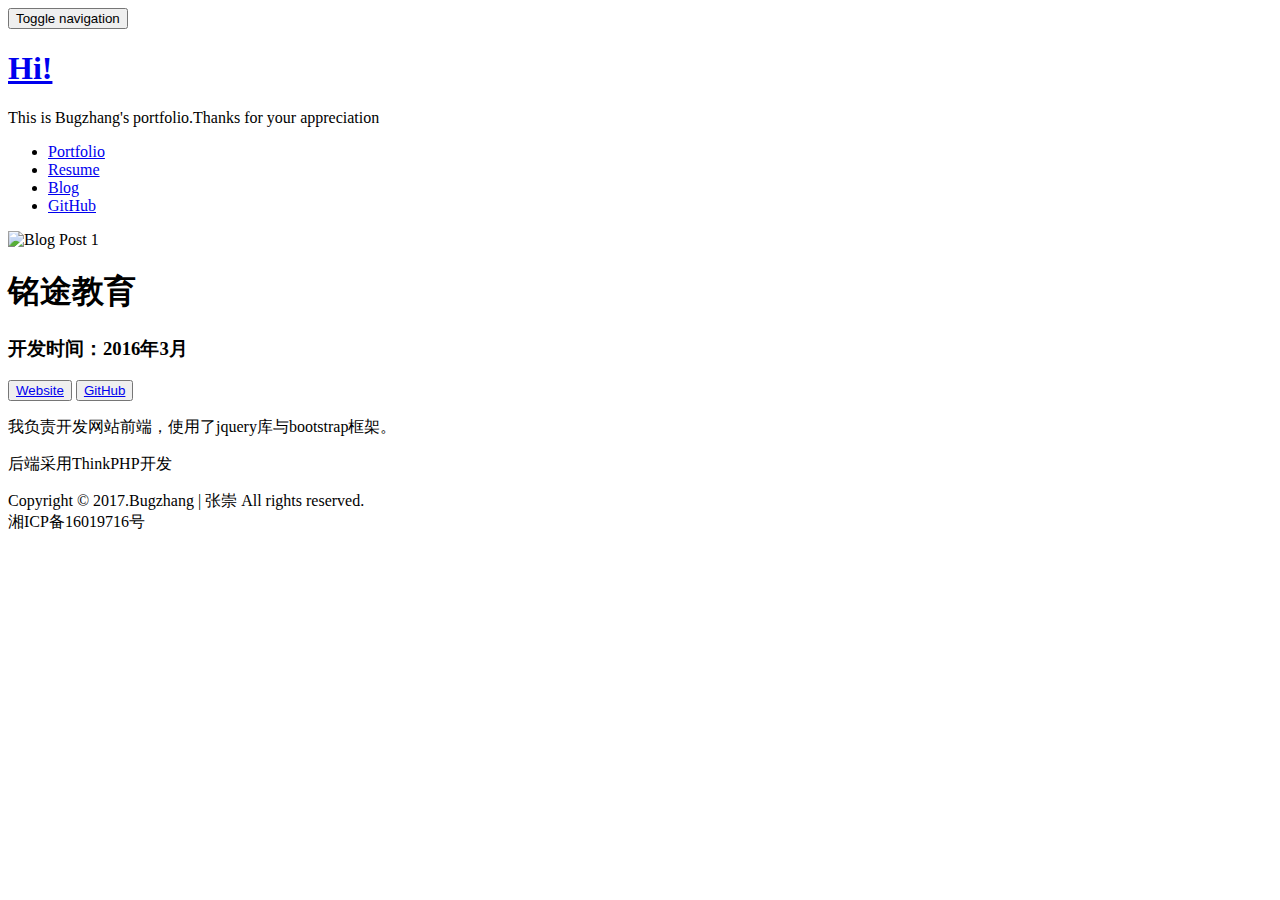
==== 2-eyunda.html @ 57241a99 "no message" ====
<head xmlns="http://www.w3.org/1999/html">
    <meta charset="utf-8">
    <meta name="viewport" content="width=device-width, initial-scale=1.0">
    <meta name="description" content="">
    <meta name="author" content="">

    <link rel="shortcut icon" href="images/favicon/favicon.png" type="image/x-icon">
    <link rel="icon" href="images/favicon/favicon.png" type="image/x-icon">

    <title></title>

    <!--Library Styles-->
    <link rel="stylesheet" type="text/css" href="//cdn.bootcss.com/bootstrap/3.3.5/css/bootstrap.min.css">
    <link rel="stylesheet" type="text/css" href="//cdn.bootcss.com/font-awesome/4.6.3/css/font-awesome.min.css">
    <link href="css/lib/nivo-lightbox.css" rel="stylesheet">
    <link href="css/lib/nivo-themes/default/default.css" rel="stylesheet">

    <!--Template Styles-->
    <link href="css/style.css" rel="stylesheet">
    <link href="css/scheme/purple.css" rel="stylesheet">
</head>

<body data-spy="scroll">
<!-- Preloader -->
<div id="preloader">
    <div id="status"></div>
</div>
<div id="main-wrapper">
    <div id="menu">
        <nav class="navbar navbar-default" role="navigation">
            <!-- Brand and toggle get grouped for better mobile display -->
            <div class="navbar-header">
                <button type="button" class="navbar-toggle" data-toggle="collapse" data-target="#bs-navbar-collapse">
                    <span class="sr-only">Toggle navigation</span>
                    <span class="icon-bar"></span>
                    <span class="icon-bar"></span>
                    <span class="icon-bar"></span>
                </button>
                <a class="navbar-brand" href="index.html#">
                    <h1 id="logo-text">Hi!</h1>
                </a>
            </div>

            <!-- Collect the nav links, forms, and other content for toggling -->
            <div class="collapse navbar-collapse" id="bs-navbar-collapse">
                <p>This is Bugzhang's portfolio.Thanks for your appreciation</p>
                <ul class="nav navbar-nav">
                    <li class="active"><a class="sscroll" href="index.html"><i class="glyphicon glyphicon-tag"></i>Portfolio</a></li>
                    <li><a class="sscroll" href="index.html#clients"><i class="glyphicon glyphicon-pencil"></i>Resume</a></li>
                    <li><a class="sscroll" href="index.html#blog-front"><i class="glyphicon glyphicon-globe"></i>Blog</a></li>
                    <li><a class="sscroll" href="index.html#contact"><i class="fa fa-github"></i>GitHub</a></li>
                </ul>
            </div>
            <!-- /.navbar-collapse -->
        </nav>
    </div>
    <div id="container">

        <!-- BEGIN BLOG -->
        <section id="blog" class="blog">
            <div class="row">
                <div id="primary" class="row">
                    <div class="col-md-12">
                        <!-- BEGIN ARTICLE -->
                        <article class="post">
                            <div class="post-thumb">
                                <img src="images/blog/2.jpg" alt="Blog Post 1" />
                            </div>
                            <div class="post-title">
                                <h1>铭途教育</h1>
                            </div>
                            <div class="post-meta">
                                <h3>开发时间：2016年3月</h3>
                                <button type="button" class="btn-lg"><a href="http://mingtu.co.uk/"><span class="glyphicon glyphicon-globe">Website</span></a></button>
                                <button type="button" class="btn-lg"><a href="https://github.com/rhythm1995/mingtu-edu"><span class="fa fa-github button">GitHub</span></a></button>
                            </div>
                            <div class="post-content">
                                <p>我负责开发网站前端，使用了jquery库与bootstrap框架。</p>
                                <p>后端采用ThinkPHP开发</p>
                            </div>
                        </article>
                        <!-- END ARTICLE -->
                    </div>
                </div>
            </div>
        </section>
        <!-- END BLOG -->
        <!-- BEGIN FOOTER -->
        <footer>
            <div class="row">
                <div class="col-md-12">
                    <div class="social">
                        <a href="https://www.bugzhang.com"><i class="glyphicon glyphicon-globe"></i></a>
                        <a href="https://www.facebook.com/flyhighdream"><i class="fa fa-facebook"></i></a>
                        <a href="https://twitter.com/JustZht"><i class="fa fa-twitter"></i></a>
                        <a href="https://github.com/rhythm1995"><i class="fa fa-github"></i></a>
                    </div>
                    <p>
                        Copyright &copy; <span class="fa fa-heart"></span>2017.Bugzhang | 张崇 All rights reserved.<br>湘ICP备16019716号

                </div>
            </div>
        </footer>
        <!-- END FOOTER -->
    </div>
</div>



<!-- Back to top -->
<div class="totop" id="backtotop">
    <a class="to-top-btn sscroll" href="index.html#home"><i class="fa fa-angle-double-up"></i></a>
</div>

<!-- Library Scripts -->
<script src="//cdn.bootcss.com/jquery/2.2.1/jquery.min.js"></script>
<script src="js/lib/jquery.preloader.js"></script>
<script src="js/lib/nivo-lightbox.min.js"></script>
<script src="js/bootstrap.min.js"></script>
<script src="js/lib/jquery.superslides.min.js"></script>
<script src="js/lib/smoothscroll.js"></script>
<script src="js/lib/jquery.bxslider.min.js"></script>
<script src="js/lib/jquery.mixitup.min.js"></script>
<script src="js/lib/jquery.backtotop.js"></script>
<script src="js/lib/jquery.carouFredSel-6.2.1-packed.js"></script>

<!-- Custom Script -->
<script src="js/main.js"></script>
</body>

</html>
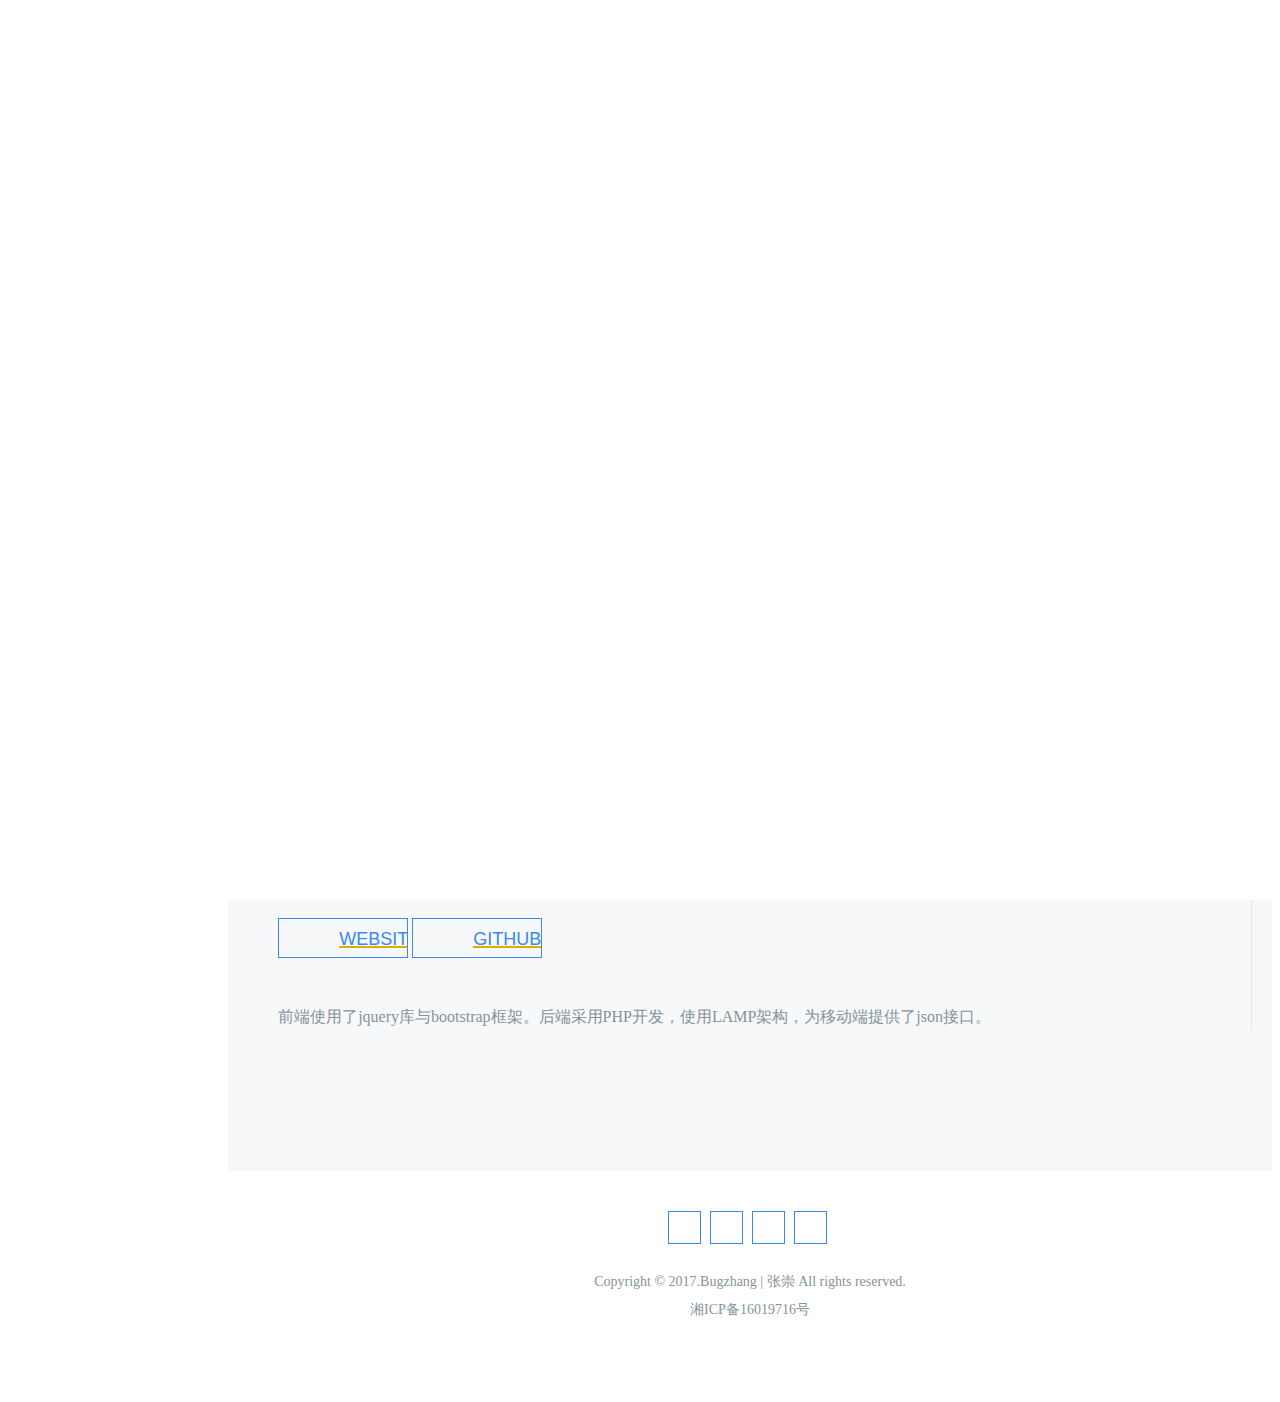
==== commit d1e62aa1: "no message" ====
--- a/2-eyunda.html
+++ b/2-eyunda.html
@@ -1,13 +1,15 @@
-<head xmlns="http://www.w3.org/1999/html">
+<!DOCTYPE html>
+<html lang="en">
+<head>
     <meta charset="utf-8">
     <meta name="viewport" content="width=device-width, initial-scale=1.0">
     <meta name="description" content="">
     <meta name="author" content="">
 
-    <link rel="shortcut icon" href="images/favicon/favicon.png" type="image/x-icon">
-    <link rel="icon" href="images/favicon/favicon.png" type="image/x-icon">
+    <link rel="shortcut icon" href="http://7xqgks.com1.z0.glb.clouddn.com/favicon.png">
 
-    <title></title>
+    <title>Bugzhang's President</title>
+
 
     <!--Library Styles-->
     <link rel="stylesheet" type="text/css" href="//cdn.bootcss.com/bootstrap/3.3.5/css/bootstrap.min.css">
@@ -45,10 +47,10 @@
             <div class="collapse navbar-collapse" id="bs-navbar-collapse">
                 <p>This is Bugzhang's portfolio.Thanks for your appreciation</p>
                 <ul class="nav navbar-nav">
-                    <li class="active"><a class="sscroll" href="index.html"><i class="glyphicon glyphicon-tag"></i>Portfolio</a></li>
-                    <li><a class="sscroll" href="index.html#clients"><i class="glyphicon glyphicon-pencil"></i>Resume</a></li>
-                    <li><a class="sscroll" href="index.html#blog-front"><i class="glyphicon glyphicon-globe"></i>Blog</a></li>
-                    <li><a class="sscroll" href="index.html#contact"><i class="fa fa-github"></i>GitHub</a></li>
+                    <li class="active"><a href="http://portfolio.bugzhang.com/"><i class="glyphicon glyphicon-tag"></i>Portfolio</a></li>
+                    <li><a href="resume.html"><i class="glyphicon glyphicon-pencil"></i>Resume</a></li>
+                    <li><a href="http://www.bugzhang.com/"><i class="glyphicon glyphicon-globe"></i>Blog</a></li>
+                    <li><a href="https://www.github.com/rhythm1995"><i class="fa fa-github"></i>GitHub</a></li>
                 </ul>
             </div>
             <!-- /.navbar-collapse -->
@@ -65,18 +67,18 @@
                         <article class="post">
                             <div class="post-thumb">
                                 <img src="images/blog/2.jpg" alt="Blog Post 1" />
+                                <img src="images/blog/2-2.jpg" alt="Blog Post 1" />
                             </div>
                             <div class="post-title">
-                                <h1>铭途教育</h1>
+                                <h1>E运达物流</h1>
                             </div>
                             <div class="post-meta">
-                                <h3>开发时间：2016年3月</h3>
-                                <button type="button" class="btn-lg"><a href="http://mingtu.co.uk/"><span class="glyphicon glyphicon-globe">Website</span></a></button>
-                                <button type="button" class="btn-lg"><a href="https://github.com/rhythm1995/mingtu-edu"><span class="fa fa-github button">GitHub</span></a></button>
+                                <h3>开发时间：2015年7月-9月</h3>
+                                <button type="button" class="btn-lg"><a href="http://nastul.com/Eym/"><span class="glyphicon glyphicon-globe">Website</span></a></button>
+                                <button type="button" class="btn-lg"><a href="https://github.com/rhythm1995/eyunda"><span class="fa fa-github button">GitHub</span></a></button>
                             </div>
                             <div class="post-content">
-                                <p>我负责开发网站前端，使用了jquery库与bootstrap框架。</p>
-                                <p>后端采用ThinkPHP开发</p>
+                                <p>前端使用了jquery库与bootstrap框架。后端采用PHP开发，使用LAMP架构，为移动端提供了json接口。</p>
                             </div>
                         </article>
                         <!-- END ARTICLE -->
@@ -92,7 +94,7 @@
                     <div class="social">
                         <a href="https://www.bugzhang.com"><i class="glyphicon glyphicon-globe"></i></a>
                         <a href="https://www.facebook.com/flyhighdream"><i class="fa fa-facebook"></i></a>
-                        <a href="https://twitter.com/JustZht"><i class="fa fa-twitter"></i></a>
+                        <a href="https://twitter.com/Bugzhang95"><i class="fa fa-twitter"></i></a>
                         <a href="https://github.com/rhythm1995"><i class="fa fa-github"></i></a>
                     </div>
                     <p>
@@ -105,11 +107,9 @@
     </div>
 </div>
 
-
-
 <!-- Back to top -->
 <div class="totop" id="backtotop">
-    <a class="to-top-btn sscroll" href="index.html#home"><i class="fa fa-angle-double-up"></i></a>
+    <a class="to-top-btn sscroll" href="index.html"><i class="fa fa-angle-double-up"></i></a>
 </div>
 
 <!-- Library Scripts -->
--- a/css/style.css
+++ b/css/style.css
@@ -0,0 +1,1644 @@
+
+/*
+    [ IMPORT RESOURCES ]
+*/
+
+/*
+    [ TYPHOGRAPY ]
+*/
+ body { font-family: Verdana; color: #85939b; }
+h1, h2, h3, h4, h5, h6 {
+    font-family:'Open Sans', sans-serif;
+    color: #232a2f;
+}
+h3, h4, h5 {
+    font-family:'Raleway', sans-serif;
+    font-weight: 200;
+    margin-bottom: 30px;
+}
+p {
+    font-size: 16px;
+    line-height: 28px;
+    font-weight: 300;
+    margin-bottom: 30px;
+}
+iframe{
+    border:0;
+    outline: 0;
+}
+.header-content {
+    margin-bottom: 40px;
+    color: #FFF;
+    text-align: center;
+}
+.header-content h2 {
+    font-weight: 300;
+    font-size: 40px;
+}
+.header-content h3 {
+    font-family:'Raleway', sans-serif;
+    font-weight: 200;
+    text-transform: capitalize;
+    font-size: 24px;
+}
+ul.list li:before {
+    position: absolute;
+    left: 3px;
+    font-family:'FontAwesome';
+    content:'\f105';
+}
+ul.list {
+    padding-left: 28px;
+    padding-bottom: 10px;
+    list-style: none;
+    position: relative;
+    font-size: 16px;
+    line-height: 28px;
+    font-weight: 300;
+}
+.copyrights{
+	text-indent:-9999px;
+	height:0;
+	line-height:0;
+	font-size:0;
+	overflow:hidden;
+}
+/*
+    [ GENERAL ELEMENTS ]
+*/
+ a {
+    -webkit-transition: all .3s ease-in-out;
+    -moz-transition: all .3s ease-in-out;
+    -ms-transition: all .3s ease-in-out;
+    -o-transition: all .3s ease-in-out;
+    transition: all .3s ease-in-out;
+    color: #DDAD02;
+}
+a:hover {
+    color: #232a2f;
+    text-decoration: none;
+}
+#main-wrapper {
+    width: 100%;
+    position: relative;
+}
+blockquote {
+    margin-left: 20px;
+}
+blockquote p {
+    margin-bottom: 10px !important;
+}
+code {
+    display: block;
+    padding: 4px 8px;
+    font-size: 90%;
+    color: #c7254e;
+    white-space: inherit;
+    background-color: #f9f2f4;
+    border-radius: 2px;
+}
+footer {
+    background: #fff;
+    padding:40px;
+}
+footer p {
+    font-size: 14px;
+    text-align: center;
+}
+footer .social{
+    text-align: center;
+    margin-bottom: 20px;
+}
+footer .social a {
+    width: 31px;
+    height: 31px;
+    position: relative;
+    text-align: center;
+    color: #3b88f0;
+    display: inline-block;
+    margin-right: 5px;
+    line-height: 28px;
+    font-size: 16px;
+    border: 1px solid #3b88f0;
+}
+footer .social a:hover {
+    background: #3b88f0;
+    color: #FFF;
+}
+footer .social a i{
+    line-height: 28px;
+}
+
+#menu {
+    position: fixed;
+    width: 220px;
+    background: #fff;
+    height: 100%;
+    left: 0;
+    font-family:'Raleway', sans-serif;
+}
+#menu .navbar-toggle {
+    margin-top: 11px;
+}
+#menu .navbar-brand {
+    padding-top: 10px;
+    padding-bottom: 20%;
+    padding-left: 30px;
+}
+#menu .navbar {
+    border-radius: 0;
+    background: transparent;
+    border: none;
+    padding-top: 20%;
+}
+#menu .navbar-collapse {
+    padding-left: 20px;
+}
+#menu .navbar-header, #menu .navbar-nav, #menu .navbar-nav li {
+    float: none;
+    margin-left: -10px;
+}
+#menu .navbar-default .navbar-nav>li>a {
+    color: #232a2f;
+    font-size: 13px;
+    font-weight: 300;
+    letter-spacing:1.5px;
+    text-transform: uppercase;
+    padding-left: 30px;
+}
+#menu .navbar-default .navbar-nav>li>a:hover {
+    background: rgba(38, 41, 46, .2);
+}
+#menu .navbar-default .navbar-nav>.active>a, .navbar-default .navbar-nav>.active>a:hover, .navbar-default .navbar-nav>.active>a:focus {
+    background: transparent;
+    color: #3b88f0;
+}
+#menu .navbar-nav {
+    margin: 7.5px -15px;
+}
+#menu .navbar-nav .opens .dropdown-menu {
+    position: static;
+    float: none;
+    width: auto;
+    margin-top: 0;
+    border: 0;
+    box-shadow: none;
+    background-color: transparent;
+}
+#menu .navbar-default .navbar-nav .opens .dropdown-menu>li>a {
+    color: #777;
+}
+#menu .navbar-nav .opens .dropdown-menu>li>a {
+    line-height: 20px;
+}
+#container {
+    position: relative;
+    margin-left: 220px;
+}
+
+#container section {
+    background: #f7f8f9;
+}
+#container section.gray {
+    background: #eceff1;
+}
+.mg-bt-80 {
+    margin-bottom: 80px;
+}
+.mg-bt-60 {
+    margin-bottom: 60px;
+}
+.mg-bt-40 {
+    margin-bottom: 40px;
+}
+.to-top-btn {
+    background: #9B9F9F;
+    border-radius: 0;
+    color: #fff;
+    display: block;
+    font-size: 18px;
+    line-height: 38px;
+    margin: 0 auto;
+    position: fixed;
+    right: 15px;
+    bottom: 15px;
+    text-align: center;
+    width: 40px;
+    height: 40px;
+}
+.to-top-btn:hover{
+    color: #3b88f0;
+}
+.btn {
+    border-radius: 0;
+    padding: 8px 13px;
+    margin-right: 5px;
+    -webkit-transition: all .3s ease-in-out;
+    -moz-transition: all .3s ease-in-out;
+    -ms-transition: all .3s ease-in-out;
+    -o-transition: all .3s ease-in-out;
+    transition: all .3s ease-in-out;
+}
+/*
+    [ Preloader ]
+*/
+#preloader {
+	background: #FFF;
+	bottom: 0;
+	left: 0;
+	position: fixed;
+	right: 0;
+	top: 0;
+	z-index: 9999;
+}
+#status {
+	background-image: url(../images/Preloader_7.gif);
+	background-position: center;
+	background-repeat: no-repeat;
+	height: 200px;
+	left: 50%;
+	margin: -100px 0 0 -100px;
+	position: absolute;
+	top: 50%;
+	width: 200px;
+}
+/* 
+    [PAGES STYLE]
+*/
+
+/* ====== HOME ====== */
+ #container section.home {
+    padding: 0px;
+}
+
+.home .bg-parallax {
+    background: url(../images/cover.jpg);
+    background-color: #222;
+    background-attachment: fixed;
+    background-repeat: no-repeat;
+    background-position: 50% 50%;
+    -webkit-background-size: cover;
+    -moz-background-size: cover;
+    -o-background-size: cover;
+    background-size: cover;
+    padding: 0;
+    position: relative;
+}
+.home-overlay {
+    background-color: rgba(44, 62, 80, 0.3);
+    background-image: url("../images/pattern.png");
+    background-repeat: repeat;
+    height: 100%;
+    left: 0;
+    position: absolute;
+    top: 0;
+    width: 100%;
+    z-index: 0;
+}
+.intro {
+    position: absolute;
+    width: 100%;
+    top: 50%;
+    left: 0;
+    text-align: center;
+    -webkit-transform: translate(0%, -50%);
+    -moz-transform: translate(0%, -50%);
+    -ms-transform: translate(0%, -50%);
+    -o-transform: translate(0%, -50%);
+    transform: translate(0%, -50%);
+    padding: 0 15px;
+    color: #fff;
+}
+.intro h2,.intro h3{
+    color: #fff;
+    margin: 15px;
+}
+
+.home .slide-filter {
+    display: block;
+    position: absolute;
+    width: 100%;
+    height: 100%;
+    left: 0;
+    top: 0;
+    background:rgba(0, 0, 0, 0.5);
+}
+.home .slide-text {
+    position: absolute;
+    display: block;
+    bottom:40%;
+    right: 0;
+    left:-220px;
+    width: 100%;
+    padding: 0 10px;
+    z-index: 22;
+    max-width: 800px;
+    margin: 0 auto;
+    text-align: center;
+}
+.home .slide-text h2 {
+    font-family:'Raleway', sans-serif;
+    font-weight: 300;
+    text-transform: uppercase;
+    font-size: 56px;
+    line-height: 69px;
+    letter-spacing: 2px;
+    color: #fff;
+    position: relative;
+}
+.home .slide-text span {
+    font-weight: 300;
+    font-size: 25px;
+    line-height: 40px;
+    letter-spacing: 0px;
+    color: #fff;
+    position: relative;
+}
+.home .slides-navigation {
+    margin: 0 auto;
+    position: absolute;
+    z-index: 2;
+    width: 100%;
+    bottom: 0%;
+    height: 45px;
+}
+.home .slides-navigation a {
+    position: absolute;
+    font-size: 40px;
+    font-weight: 300;
+    top: 0;
+    right: 0;
+    line-height: 35px;
+    z-index: 1;
+    bottom: 21px;
+    color: #232a2f;
+}
+.home .slides-navigation a:hover {
+    color: #DDAD02;
+}
+.home .slides-navigation a.prev, .home .slides-navigation a.next {
+    background: #f7f8f9;
+    width: 45px;
+    height: 45px;
+    text-align: center;
+}
+.home .slides-navigation a.prev {
+    right: 47px;
+}
+/* ====== Services ====== */
+
+.service {
+    width: 100%;
+    height: 320px;
+    margin: 40px 0;
+    text-align: center;
+    border: 1px solid #ddd;
+    -webkit-transition: all 0.3s ease;
+    transition: all 0.3s ease;
+}
+
+.service .icon-holder {
+    position: relative;
+    top: 50px;
+    display: inline-block;
+    margin-bottom: 0px;
+    padding: 10px;
+    background: #F7F8F9;
+    -webkit-transition: all 0.3s ease;
+    transition: all 0.3s ease;
+    font-size: 50px;
+    color: #3b88f0;
+}
+
+.service .heading {
+    position: relative;
+    top: 80px;
+    -webkit-transition: all 600ms cubic-bezier(0.68, -0.55, 0.265, 1.55);
+    transition: all 600ms cubic-bezier(0.68, -0.55, 0.265, 1.55);
+}
+
+.service:hover {
+    border-color: #3b88f0;
+}
+
+.service:hover .icon-holder {
+    top: -50px;
+}
+
+.service:hover .heading {
+    top: -30px;
+}
+
+.service .description {
+    width: 80%;
+    margin: 0 auto;
+    opacity: 0;
+    -webkit-transition: all 600ms cubic-bezier(0.68, -0.55, 0.265, 1.55);
+    transition: all 600ms cubic-bezier(0.68, -0.55, 0.265, 1.55);
+    -webkit-transform: scale(0);
+    -ms-transform: scale(0);
+    transform: scale(0);
+}
+
+.service:hover .description {
+    opacity: 1;
+    -webkit-transform: scale(1);
+    -ms-transform: scale(1);
+    transform: scale(1);
+}
+
+/* ====== Portfolio ====== */
+.portfolio .portfolio-item {
+    opacity: 0;
+    display: none;
+    margin: 0;
+    padding: 0;
+}
+.portfolio .portfolio-item img {
+    width: 100%;
+    height: auto;
+}
+.portfolioFilter {
+    font-weight: 400;
+    margin-bottom: 20px;
+    list-style: none;
+}
+.portfolioFilter li {
+    margin-right: 10px;
+    text-decoration:none;
+    font-size: 15px;
+    font-weight: 300;
+    text-align: center;
+    display: inline;
+    cursor: pointer;
+    border: 1px solid;
+    padding: 5px 10px;
+    line-height: 45px;
+}
+.portfolioFilter li.active {
+    background: #3b88f0 none repeat scroll 0 0;
+    border: 1px solid #3b88f0;
+    color: #fff;
+}
+.portfolio-item {
+    position: relative;
+    color: #ffffff;
+    line-height: 0;
+    margin-top: 10px;
+    margin-bottom: 10px;
+    -webkit-transition: all .3s ease-in-out;
+    -moz-transition: all .3s ease-in-out;
+    -ms-transition: all .3s ease-in-out;
+    -o-transition: all .3s ease-in-out;
+    transition: all .3s ease-in-out;
+}
+.project-hover {
+    position: absolute;
+    width: 100%;
+    height: 100%;
+    overflow: hidden;
+    color: rgba(255, 255, 255, 0.0);
+    background: rgba(0, 0, 0, 0.0);
+    font-size: 14px;
+    font-weight: 400;
+    letter-spacing: 0.4em;
+    line-height: 20px;
+    text-transform: uppercase;
+    visibility: visible;
+    -webkit-transition: all .3s ease-in-out;
+    -moz-transition: all .3s ease-in-out;
+    -ms-transition: all .3s ease-in-out;
+    -o-transition: all .3s ease-in-out;
+    transition: all .3s ease-in-out;
+}
+.portfolio-item a:hover > .project-hover {
+    color: rgba(255, 255, 255, 1);
+    cursor: crosshair;
+    background: rgba(0, 0, 0, 0.5);
+    -webkit-transition: all .3s ease-in-out;
+    -moz-transition: all .3s ease-in-out;
+    -ms-transition: all .3s ease-in-out;
+    -o-transition: all .3s ease-in-out;
+    transition: all .3s ease-in-out;
+}
+.project-hover span {
+    display: inline-block;
+    position: absolute;
+    left: 50%;
+    top: 50%;
+    -webkit-transform: translate(-50%, -50%);
+    -ms-transform: translate(-50%, -50%);
+    transform: translate(-50%, -50%);
+}
+.portfolio-item a:hover > .project-hover span {
+    padding: 15px 0;
+    font-family:'Raleway', sans-serif;
+}
+.project-hover b {
+    color: rgba(255, 255, 255, 0.0);
+    font-size: 14px;
+    font-style: italic;
+    font-weight: normal;
+    letter-spacing: 0;
+    text-transform: none;
+    padding-top: 0;
+    display: inline-block;
+    -webkit-transition: all .3s ease-in-out;
+    -moz-transition: all .3s ease-in-out;
+    -ms-transition: all .3s ease-in-out;
+    -o-transition: all .3s ease-in-out;
+    transition: all .3s ease-in-out;
+}
+.project-hover span.plus {
+    font-size: 120px;
+    font-weight: 100;
+}
+.portfolio-item a:hover > .project-hover b {
+    color: rgba(255, 255, 255, 0.5);
+    -webkit-transition: all .3s ease-in-out;
+    -moz-transition: all .3s ease-in-out;
+    -ms-transition: all .3s ease-in-out;
+    -o-transition: all .3s ease-in-out;
+    transition: all .3s ease-in-out;
+}
+
+/* ====== Testimonial ====== */
+ .testimonial {
+    text-align: center;
+}
+.testimonial ul li {
+    list-style: none;
+    padding: 0;
+}
+.testimonial .icon-testimonial {
+    font-size: 35px;
+    padding-bottom: 15px;
+    color: #DDAD02;
+}
+.testimonial span {
+    padding-top: 20px;
+    display: block;
+    position: relative;
+}
+.client-photos a{
+    outline: 0;
+}
+.client-photo{
+    border: 1px solid rgba(0, 0, 0, 0.1);
+    border-radius: 0;
+    box-sizing: border-box;
+    display: inline-block;
+    height: 100px;
+    margin-right: 20px;
+    padding: 10px;
+    transition: all 0.3s linear 0s;
+    width: 100px;
+}
+.client-photo.active{
+    border: 1px solid #3b88f0;
+}
+.client-photos img {
+    opacity: 0.4;
+    transition: all 0.3s linear 0s;
+    width: 100%;
+}
+.client-photos .active img {
+    opacity: 1;
+}
+/* ====== Teams ====== */
+ .about .teams {
+    color: #3b88f0;
+    background: #FFF;
+    margin-bottom: 40px;
+    position: relative;
+    z-index: 1;
+    text-align: center;
+}
+.about .teams .pict {
+    position: relative;
+    box-shadow: inset 0 1px 0 rgba(255, 255, 255, 0.4);
+}
+.about .teams .pict img {
+    position: relative;
+    z-index: -1;
+    max-width: 100%;
+    width: 100%;
+}
+.about .teams h3 {
+    margin-bottom: 20px;
+    color: #3b88f0;
+    font-weight: 400;
+}
+.about .teams .desc {
+    padding:25px;
+}
+.about .teams span {
+    font-size: 13px;
+    font-weight: 700;
+    display: block;
+    position: relative;
+    padding-bottom: 30px;
+}
+.about .social a {
+    width: 31px;
+    height: 31px;
+    position: relative;
+    text-align: center;
+    color: #3b88f0;
+    display: inline-block;
+    margin-right: 5px;
+    line-height: 28px;
+    font-size: 16px;
+    border: 1px solid #3b88f0;
+}
+.about .social a:hover {
+    background: #3b88f0;
+    color: #FFF;
+}
+.about canvas {
+    width: 100%;
+}
+
+/* ====== Clients ====== */
+.clients .client-slider {
+    list-style: none;
+    padding-left: 0;
+    position: relative;
+    display: block;
+    margin: 0 auto;
+}
+.clients .client-slider li {
+    margin: 5px 5px;
+    display: inline-block;
+    text-align: center;
+}
+/* ====== Blog ====== */
+ .blog-front article {
+    position: relative;
+    z-index: 1;
+    margin-bottom: 40px;
+}
+.blog-front article .blog-thumb {
+    position: relative;
+    box-shadow: inset 0 1px 0 rgba(255, 255, 255, 0.4);
+}
+.blog-front article .blog-thumb img {
+    z-index: -1;
+    width: 100%;
+    max-width: 100%;
+    position: relative;
+}
+.blog-front article .post-area *{
+    text-align: center;
+}
+.blog-front article .post-area h2 {
+    margin-bottom: 20px;
+    margin-top: 20px;
+}
+.blog-front article .post-area .post-cat h4{
+    margin-top: 40px;
+    margin-bottom: 0;
+    font-weight: 400;
+}
+/* ====== Subscription ====== */
+ .subscribe .form-control{
+    display: inline-block;
+    width: 300px;
+    max-width: 100%;
+    vertical-align: top;
+    margin-bottom: 10px;
+}
+
+/* ====== CTA ======*/
+#container section.cta{
+    background: rgba(0,0,0,0.8);
+    color: #fff;
+}
+.cta h3{
+    color: #fff;
+}
+.cta .btn{
+    color: #000;
+    height: auto;
+    background: #fff;
+}
+/* ====== Contact ======*/
+
+ .contact {
+    position: relative;
+}
+.contact form {
+    margin-bottom: 40px;
+}
+.contact form .form-group {
+    margin-bottom: 2px;
+}
+.contact form input, .contact form textarea {
+    border-radius: 0;
+    background: rgba(0, 0, 0, .07);
+    color: #85939b;
+    border:none;
+    border-left:1px solid #DDAD02;
+    box-shadow: none;
+}
+.contact form input {
+    height: 50px;
+}
+.contact form input:focus, .contact form textarea:focus {
+    box-shadow: none;
+    border:1px solid #DDAD02;
+}
+.address{
+    text-align: left;
+}
+.office{
+    list-style: none;
+    padding: 0;
+    line-height: 25px;
+}
+/* ====== Blog Page ====== */
+ #container section.blog {
+    padding-top: 100px;
+    padding-bottom: 100px;
+}
+#primary {
+    padding-right: 20px;
+    margin-right: 20px;
+    border-right:1px solid #e5e8eb;
+    margin-bottom: 40px;
+}
+#primary .pagination {
+    margin: 60px 0 10px;
+    display: inline-block;
+}
+#primary .pagination li {
+    display: inline-block;
+}
+#primary .pagination li a {
+    width: 35px;
+    font-family:'Open Sans', sans-serif;
+    font-size: 16px;
+    color: #85939b;
+    height: 35px;
+    margin-right: 10px;
+    margin-bottom: 8px;
+    border-radius: 0;
+    background: #eceff1;
+    border:none;
+    text-align: center;
+    line-height: 35px;
+    display: block;
+    padding:0;
+    -webkit-transition: all .5s ease-in-out;
+    -moz-transition: all .5s ease-in-out;
+    -ms-transition: all .5s ease-in-out;
+    -o-transition: all .5s ease-in-out;
+    transition: all .5s ease-in-out;
+}
+#primary .pagination li:hover a {
+    background: #DDAD02;
+    color: #FFF;
+}
+#primary .pagination li.active a:hover {
+    pointer-event:none;
+    transform: none;
+    -ms-transform: none;
+    /* IE 9 */
+    -webkit-transform: none;
+    /* Safari and Chrome */
+    -o-transform: none;
+    /* Opera */
+    -moz-transform: none;
+}
+#primary .pagination li.active a {
+    color: #FFF;
+    background: #DDAD02;
+}
+.sidebar {
+    padding-left: 0;
+}
+.post {
+    position: relative;
+    margin-top: 60px;
+    padding-bottom: 60px;
+    margin-left: 5%;
+    border-bottom: 1px solid #e5e8eb;
+}
+.post:first-child {
+    margin-top: 0;
+}
+.post:last-child {
+    border-bottom: 0;
+    padding-bottom: 0;
+}
+.post .post-thumb {
+    position: relative;
+}
+.post .post-thumb img {
+    width: 100%;
+    max-width: 100%;
+    margin-bottom: 20px;
+}
+.post .post-title {
+    margin-bottom: 10px;
+}
+.post .post-title h1 {
+    line-height: 50px;
+    font-weight: 300;
+    font-size: 35px;
+    font-family:'Raleway', sans-serif;
+}
+.post .post-title h1 a {
+    color: #232a2f;
+}
+.post .post-meta {
+    margin-bottom: 40px;
+}
+.post .post-meta span {
+    /*color: #FFF;*/
+    font-weight: 300;
+    text-transform: uppercase;
+    font-size: 18px;
+}
+.post .post-meta span a {
+    /*color: #FFF;*/
+    color: inherit;
+}
+.post .post-meta span a:hover {
+    color: #DDAD02;
+}
+.post .post-meta span:after {
+    content:'/';
+    margin: 0 5px 0 9px;
+}
+.post .post-meta span:last-child:after {
+    content:'';
+    margin:0;
+}
+.post .post-content p {
+    margin-bottom: 30px;
+}
+.post .post-content .btn{
+    height: auto;
+}
+
+/* BLOG AUTHOR */
+ .blog-author {
+    margin: 40px 0;
+    padding: 0 20px 40px 20px;
+    border: 1px solid #e5e8eb;
+    position: relative;
+    background: #eceff1;
+}
+.blog-author .blog-author-content {
+    position: relative;
+    display: block;
+}
+.blog-author figure {
+    position: relative;
+}
+.blog-author .blog-author-info {
+    margin-left: 120px;
+    position: absolute;
+    top: 0;
+}
+.blog-author .blog-author-info p {
+    position: relative;
+}
+/* BLOG COMMENTS */
+ .blog-comments > h3 {
+    margin-bottom: 40px;
+}
+.blog-comments > h3 span {
+    font-size: 13px;
+    display: block;
+    margin-top: 10px;
+}
+.blog-comments form {
+    margin-bottom: 40px;
+}
+.blog-comments form .form-group {
+    margin-bottom: 2px;
+}
+.blog-comments form input, .blog-comments form textarea {
+    border-radius: 0;
+    background: #eceff1;
+    color: #85939b;
+    border:none;
+    border-left:1px solid #DDAD02;
+    box-shadow: none;
+}
+.blog-comments form input {
+    height: 50px;
+}
+.blog-comments form input:focus, .blog-comments form textarea:focus {
+    box-shadow: none;
+    border:1px solid #DDAD02;
+}
+.blog-comments .blog-comment-content figure img {
+    border-radius: 1px;
+}
+.blog-comments .blog-comment-content .comment-meta {
+    display: block;
+}
+.blog-comments .blog-comment-content .comment-meta .media-heading {
+    display: inline-block;
+}
+.blog-comments .blog-comment-content .comment-meta .in-reply, .blog-comments .blog-comment-content .comment-meta span.time {
+    font-size: 12px;
+    padding-left:15px;
+}
+.blog-comments .blog-comment-content .comment-meta .comment-extra {
+    display: inline-block;
+}
+.blog-comments .blog-comment-content .media-list li {
+    padding: 15px;
+}
+.blog-comments .blog-comment-content .media-list li:nth-child(2n+1) {
+    background: #eceff1;
+}
+.blog-comments .blog-comment-content .media-body .media-heading a {
+    color: #232a2f;
+    padding-bottom: 1px;
+    border-bottom: 1px dotted #85939b;
+}
+/* ====== Sidebar Widgets ====== */
+ .sidebar .widget {
+    margin-bottom: 30px;
+}
+.sidebar .widget ul {
+    padding-left: 0;
+    margin: 0;
+    list-style: none;
+}
+.sidebar .widget ul li, .sidebar .widget ul li a {
+    font-size: 14px;
+    line-height: 20px;
+    font-weight: 300;
+    color: #85939b;
+}
+.sidebar .widget ul li a:hover {
+    color: #9B59B6;
+}
+.sidebar .widget ul li {
+    margin-bottom: 7px;
+}
+.sidebar .widget .search-widget input[type='text'] {
+    height: 45px;
+    border-radius: 0;
+    background: #fff;
+    border:none;
+    padding: 8px 12px;
+    box-shadow: none;
+}
+.sidebar .widget .categories-widget ul li{
+    float: left;
+    padding: 5px 10px;
+    border: 1px solid;
+    margin-right: 5px;
+}
+.sidebar .widget .search-widget .btn {
+    height: 45px;
+    border-radius: 0;
+    background: #e5e8eb;
+    border:none;
+    color: #f7f8f9;
+    box-shadow: none;
+    font-size: 20px;
+    -webkit-transition: all .3s ease-in-out;
+    -moz-transition: all .3s ease-in-out;
+    -ms-transition: all .3s ease-in-out;
+    -o-transition: all .3s ease-in-out;
+    transition: all .3s ease-in-out;
+}
+.sidebar .widget .search-widget .btn:hover {
+    color: #FFF;
+}
+.sidebar .widget .recent-post-widget ul li a {
+    font-size: 17px;
+}
+.widget .widget-title {
+    font-family:'Raleway', sans-serif;
+    font-weight: 500;
+    /*color: #FFF;*/
+    font-size: 18px;
+    margin-bottom: 20px;
+    margin-top: 0;
+}
+.widget .widget-title a {
+    color: inherit;
+}
+.widget .widget-title a:hover {
+    color: #DDAD02;
+}
+/* Responsive CSS */
+@media only screen and (max-width: 871px){ 
+    .post .post-title {
+        position: relative;
+        right: inherit;
+        top: inherit;
+        background: transparent;
+        padding:0;
+    }
+    .post .post-title h1 {
+        font-size: 20px;
+        line-height: 27px;
+        margin-bottom: 15px;
+        margin-top: 10px;
+    }
+    .blog-comments .blog-comment-content .comment-meta .media-heading, 
+    .blog-comments .blog-comment-content .comment-meta .in-reply, 
+    .blog-comments .blog-comment-content .comment-meta span.time {
+        display: block;
+        padding-left: 0;
+        margin: 8px 0;
+    }
+    .blog-comments .blog-comment-content .comment-meta .comment-extra {
+        float: none !important;
+        margin-bottom: 20px;
+    }
+    .media figure.pull-left {
+        float: none !important;
+        padding-bottom: 20px;
+    }
+    #primary {
+        padding-right: 0;
+        margin-right: 0;
+        border-right: 0;
+    }
+    #menu {
+        position: absolute;
+        width: 100%;
+        height: auto;
+        z-index: 99999;
+    }
+    .sidebar {
+        padding-left: 15px;
+    }
+    #menu .navbar {
+        padding-top: 20px;
+    }
+    #menu .navbar-brand {
+        padding-bottom: 0;
+    }
+    #container {
+        margin-left: 0;
+    }
+    .home .slide-text {
+        left: 0;
+    }
+    .home .slides-navigation {
+        bottom: 0%;
+        height: 40px;
+        top: inherit;
+    }
+    .home .slide-text h2 {
+        font-size: 35px;
+        line-height: 45px;
+    }
+    .home .slide-text span {
+        font-size: 18px;
+        line-height: 27px;
+    }
+    .services .services-icon {
+        width: 70px;
+        height: 70px;
+        border-radius: 50%;
+        background: #DDAD02;
+        text-align: center;
+        font-size: 30px;
+        color: #FFF;
+        margin: 10px 0 20px;
+        position: relative;
+        line-height: 70px;
+    }    
+    
+}
+@media only screen and (min-width: 481px) and (max-width: 991px){    
+    .media figure.pull-left {
+        float: none !important;
+        padding-bottom: 20px;
+    }
+    #primary {
+        padding-right: 0;
+        margin-right: 0;
+        border-right: 0;
+    }
+    #menu {
+        position: absolute;
+        width: 100%;
+        height: auto;
+        z-index: 99999;
+    }
+    .sidebar {
+        padding-left: 15px;
+    }
+    #menu .navbar {
+        padding-top: 20px;
+    }
+    #menu .navbar-brand {
+        padding-bottom: 0;
+    }
+    #container {
+        margin-left: 0;
+    }
+    .home .slide-text {
+        left: 0;
+    }
+    .home .slides-navigation {
+        bottom: 0%;
+        height: 40px;
+        top: inherit;
+    }
+    .home .slide-text h2 {
+        font-size: 35px;
+        line-height: 45px;
+    }
+    .home .slide-text span {
+        font-size: 18px;
+        line-height: 27px;
+    }
+    .services .services-icon {
+        width: 70px;
+        height: 70px;
+        border-radius: 50%;
+        background: #DDAD02;
+        text-align: center;
+        font-size: 30px;
+        color: #FFF;
+        margin: 10px 0 20px;
+        position: relative;
+        line-height: 70px;
+    }
+    #menu .navbar-nav a,#menu .navbar-nav li{
+        float: none;
+    }
+}
+
+
+
+@media only screen and (min-width: 871px) and (max-width: 991px){    
+    #menu .navbar-nav a,#menu .navbar-nav li{
+        float: left;
+    }
+    #menu .navbar-header{
+        float: left;
+    }
+}
+
+
+
+@media only screen and (min-width: 992px) and (max-width: 1199px){
+    #menu .navbar-header, #menu .navbar-nav, #menu .navbar-nav li{
+        float: none;
+    }
+}
+@media only screen and (min-width: 1200px){
+    #menu .navbar-header, #menu .navbar-nav, #menu .navbar-nav li{
+        float: none;
+    }
+}
+
+/*  Bootstrap Components  */
+
+/*
+    ACCORDION
+*/
+ .panel-group .panel {
+    margin-bottom: 5px;
+}
+.panel-group p {
+    font-size: 16px;
+}
+.panel-group .panel {
+    border:0;
+    border-radius: 0;
+    margin-top: 0 !important;
+}
+.panel-heading {
+    border-radius: 0;
+    border-top:1px solid transparent;
+    padding: 0;
+}
+.panel-default>.panel-heading {
+    color: #1A1E22;
+    background-color: #e5e8eb;
+    border-color: transparent;
+}
+.panel-title {
+    font-size: 16px;
+    color: inherit;
+    font-weight: 700;
+    display: block;
+}
+.panel-title a {
+    display: block;
+    padding: 20px;
+    text-decoration: none;
+}
+.panel-title a:hover{
+    color: #FFF;
+}
+.panel-body {
+    background: #c1c8cf;
+}
+.panel-group .panel-heading+.panel-collapse .panel-body {
+    border-top: 0;
+}
+/*
+    NAV TABS
+*/
+ .nav-tabs > li.active > a, .nav-tabs > li.active > a:hover, .nav-tabs > li.active > a:focus {
+    background: #c1c8cf;
+    color: #e5e8eb;
+    border-radius: 0;
+    webkit-border-radius: 0;
+    border-top: 0;
+    border-left: none;
+    border-bottom: 0;
+    border-right: 0;
+}
+.nav-tabs {
+    border-bottom: 0;
+    overflow: hidden;
+}
+@media screen and (max-width: 440px) {
+    .nav-tabs li {
+        width: 30%;
+    }
+}
+.nav-tabs > li > a {
+    font-family:'Raleway', sans-serif;
+    font-size: 16px;
+    color: inherit;
+    background: #e5e8eb;
+    font-weight: 700;
+    border-left: none;
+    margin: 0;
+    margin-right: 5px;
+    padding: 15px 20px;
+    border-radius: 0;
+    overflow: hidden;
+    text-overflow: ellipsis;
+    white-space: nowrap;
+}
+.nav-tabs > li.active:first-child > a:hover {
+    border-left: 0;
+    border-bottom: 0;
+}
+.nav-tabs > li > a {
+    border-bottom: 1px solid #CCC;
+    border:0;
+    color: #1A1E22;
+}
+.nav-tabs > li > a:hover {
+    color: #FFF;
+    background: #3a3e45;
+    border-top: 0;
+    border-right: 0;
+    border-left: none;
+    border:0;
+}
+.nav-tabs > li:first-child > a {
+    border-left: 0;
+}
+.tab-content {
+    background: #c1c8cf;
+    padding: 15px;
+    border:0;
+}
+/*
+    ALERTS
+*/
+ .alert {
+    border-radius: 0;
+    padding: 20px;
+    margin-bottom: 10px;
+    border:none;
+    color: #FFF;
+    font-size: 16px;
+}
+.alert-dismissable .close {
+    right: -21px;
+    top: -21px;
+    width: 31px;
+    height: 31px;
+    background: #1A1E22;
+    color: inherit;
+    opacity: 1;
+    text-shadow: none;
+}
+.alert-warning {
+    background: #deb14d;
+}
+.alert-success {
+    background: #70bc70;
+}
+.alert-info {
+    background: #52adda;
+}
+.alert-danger {
+    background: #c46868;
+}
+/*
+    TOOLTIP
+*/
+ .tooltip {
+    font-size: 14px;
+}
+.tooltip-inner {
+    padding: 15px 15px;
+    border-radius: 0;
+    background: #1A1E22;
+}
+.tooltip.in {
+    opacity: 1;
+    filter: alpha(opacity=100);
+}
+.tooltip.top .tooltip-arrow {
+    bottom: 0;
+    left: 50%;
+    margin-left: -5px;
+    border-top-color: #1A1E22;
+    border-width: 5px 5px 0;
+}
+.tooltip.left .tooltip-arrow {
+    border-left-color: #1A1E22;
+}
+.tooltip.right .tooltip-arrow {
+    border-right-color: #1A1E22;
+}
+.tooltip.bottom .tooltip-arrow {
+    border-bottom-color: #1A1E22;
+}
+/*
+    LABEL
+*/
+ .label {
+    padding: 5px 8px;
+    border-radius: 0;
+}
+.label-warning {
+    background: #deb14d;
+}
+.label-info {
+    background: #52adda;
+}
+.label-success {
+    background: #70bc70;
+}
+.label-danger {
+    background: #c46868;
+}
+/*
+    PROGRESS BAR
+*/
+ .progress {
+    height: 25px;
+    border-radius: 0;
+    background: rgba(0, 0, 0, 0.07);
+    box-shadow: none;
+}
+.progress-bar {
+    padding: 20px;
+}
+/*
+    PANEL
+*/
+ .panel {
+    border-radius: 0;
+}
+.panel .panel-heading {
+    border-radius: 0;
+}
+.panel .panel-heading h3 {
+    padding: 10px;
+}
+/*
+    TABLE
+*/
+ .table.table-bordered {
+    background: #F4F4F4;
+}
+/*
+    FORM
+*/
+
+ form .form-group {
+    margin-bottom: 2px;
+    margin-bottom: 15px;
+}
+form .form-group label {
+    margin-bottom: 10px;
+    font-weight: 400;
+}
+form .form-control, form textarea {
+    border-radius: 0;
+    background: rgba(0, 0, 0, .07);
+    color: #85939b;
+    border:none;
+    border-left:1px solid #DDAD02;
+    box-shadow: none;
+}
+form input.form-control {
+    height: 45px;
+}
+form .form-control:focus, form textarea:focus {
+    box-shadow: none;
+    border:1px solid #DDAD02;
+}
+/*
+    WELL
+*/
+ .well {
+    border-radius: 0;
+    background: rgba(0, 0, 0, 0.07);
+    border:1px solid #85939b;
+}
+/*
+    PAGINATION
+*/
+ .pagination {
+    margin: 40px 0 10px;
+    display: inline-block;
+}
+.pagination li {
+    display: inline-block;
+}
+.pagination li a {
+    width: 55px;
+    font-family:'Open Sans', sans-serif;
+    font-size: 16px;
+    color: #85939b;
+    height: 55px;
+    margin-right: 10px;
+    margin-bottom: 8px;
+    border-radius: 50%;
+    background: #eceff1;
+    border:none;
+    text-align: center;
+    line-height: 55px;
+    display: block;
+    padding:0;
+    -webkit-transition: all .5s ease-in-out;
+    -moz-transition: all .5s ease-in-out;
+    -ms-transition: all .5s ease-in-out;
+    -o-transition: all .5s ease-in-out;
+    transition: all .5s ease-in-out;
+}
+.pagination li:hover a {
+    background: #DDAD02;
+    color: #FFF;
+}
+.pagination li.active a:hover {
+    pointer-event:none;
+    transform: none;
+    -ms-transform: none;
+    /* IE 9 */
+    -webkit-transform: none;
+    /* Safari and Chrome */
+    -o-transform: none;
+    /* Opera */
+    -moz-transform: none;
+}
+.pagination li.active a {
+    color: #FFF;
+    background: #DDAD02;
+}
+.pagination>li:last-child>a, .pagination>li:last-child>span,.pagination>li:first-child>a, .pagination>li:first-child>span{
+    border-radius: 50%;
+}
+/*
+    ICON
+*/
+.bs-glyphicons {
+margin: 0 -19px 20px -16px;
+overflow: hidden;
+}
+.bs-glyphicons-list {
+padding-left: 0;
+list-style: none;
+}
+.bs-glyphicons .glyphicon {
+margin-top: 5px;
+margin-bottom: 10px;
+font-size: 24px;
+}
+.bs-glyphicons .glyphicon-class {
+display: block;
+text-align: center;
+word-wrap: break-word;
+}
+.bs-glyphicons li {
+float: left;
+width: 25%;
+height: 115px;
+padding: 10px;
+font-size: 10px;
+line-height: 1.4;
+text-align: center;
+border: 1px solid #fff;
+background-color: #f9f9f9;
+}
+
+#bs-navbar-collapse i{
+    margin-right: 5%;
+}
+
+#bs-navbar-collapse p{
+    margin-top: 50px;
+}
+
+#logo-text{
+    font-size: 60px;
+}
+
+/*按钮*/
+button {
+    padding: 5px 60px;
+    width: 130px;
+    height: 40px;
+    border: 1px solid #3b88f0;
+    cursor: pointer;
+    background: none;
+    overflow: hidden;
+    position: relative;
+    margin-bottom: 5px;
+    font-size: 20px;
+}
+
+
+button:hover span {
+    color: #fff;
+}
+
+button:focus {
+    outline: none;
+}
+
+/* Button 1 */
+button:nth-child(1):after {
+    content: "";
+    position: absolute;
+    width: 200%;
+    height: 100%;
+    left: -215%;
+    top: 0;
+    background: #3b88f0;
+    transform: skew(45deg);
+    -webkit-transform: skew(45deg);
+    transition: 0.45s;
+    -webkit-transition: 0.45s;
+}
+
+button:nth-child(1):hover:after {
+    left: -15%;
+}
+
+/* Button 2 */
+button:nth-child(2):after {
+    content: "";
+    position: absolute;
+    width: 100%;
+    height: 100%;
+    bottom: -100%;
+    left: 0;
+    background: #3b88f0;
+    transition: 0.3s;
+    -webkit-transition: 0.3s;
+}
+
+button:nth-child(2):hover:after {
+    bottom: 0;
+}
+
+/* Button 3 */
+button:nth-child(3):after {
+    content: "";
+    position: absolute;
+    width: 100%;
+    height: 100%;
+    top: 0;
+    left: 0;
+    background: #3b88f0;
+    transition: 0.21s;
+    -webkit-transition: 0.21s;
+    transform: scale(0.5, 0.4);
+    -webkit-transform: scale(0, 0);
+}
+
+button:nth-child(3):hover:after {
+    transform: scale(1, 1);
+    -webkit-transform: scale(0.97, 0.9);
+}
+
+button span {
+    position: relative;
+    z-index: 3;
+    font-size: 17pt;
+    color: #3b88f0;
+    font-family: 'Poppins', sans-serif;
+    font-weight: 400;
+    transition: 0.3s;
+    -webkit-transition: 0.3s;
+}
